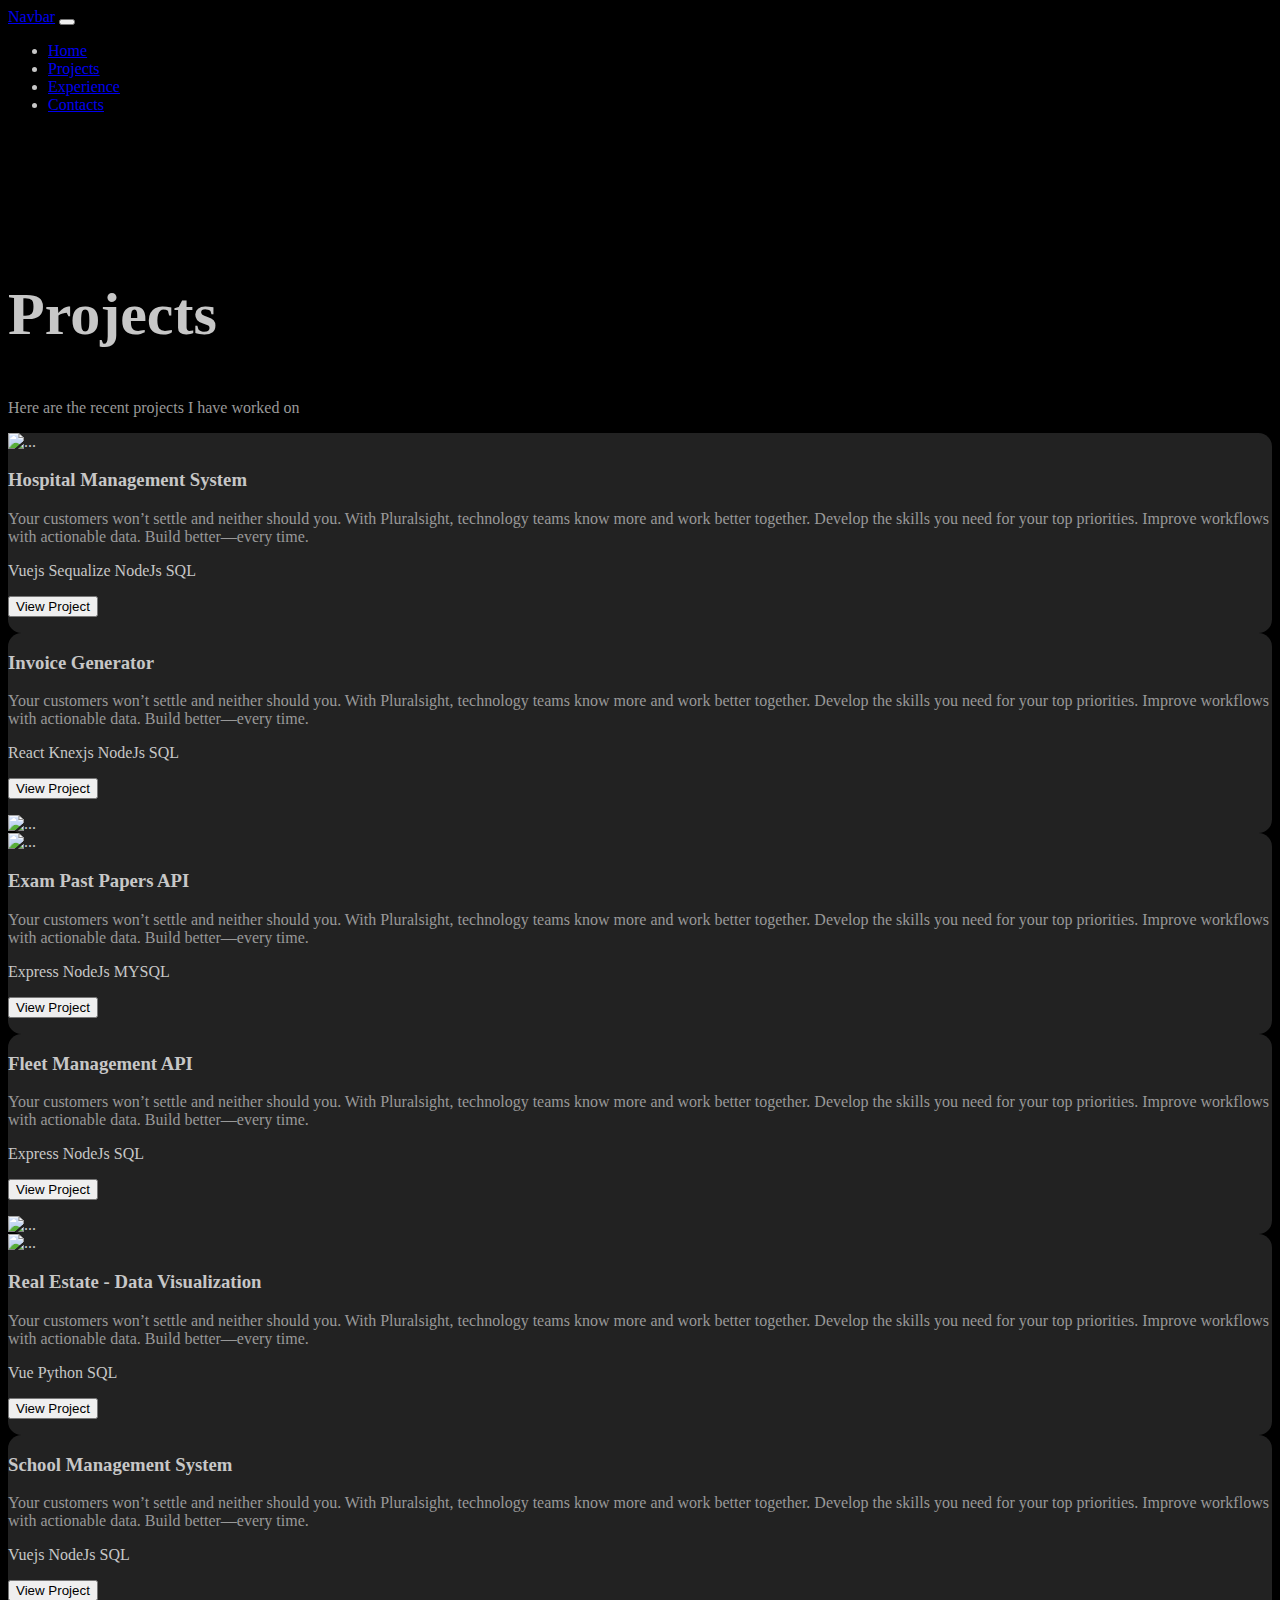
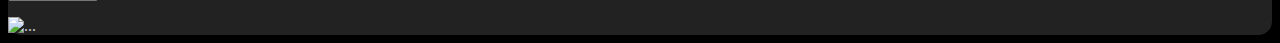
==== projects.html @ 3f57ea0a "Added Portfolio site" ====
<!DOCTYPE html>
<html lang="en">
<head>
    <meta charset="UTF-8">
    <meta http-equiv="X-UA-Compatible" content="IE=edge">
    <meta name="viewport" content="width=device-width, initial-scale=1.0">
        <!-- Latest compiled and minified CSS -->
        <link href="https://cdn.jsdelivr.net/npm/bootstrap@5.1.3/dist/css/bootstrap.min.css" rel="stylesheet" integrity="sha384-1BmE4kWBq78iYhFldvKuhfTAU6auU8tT94WrHftjDbrCEXSU1oBoqyl2QvZ6jIW3" crossorigin="anonymous">
        <link rel="stylesheet" href="style.css" />

    <title>Amemske Github Profile</title>
</head>
<body>
<main>
    <nav class="navbar navbar-expand-lg navbar-dark bg-dark">
        <div class="container">
          <a class="navbar-brand" href="#">Navbar</a>
          <button class="navbar-toggler" type="button" data-bs-toggle="collapse" data-bs-target="#navbarColor01" aria-controls="navbarColor01" aria-expanded="false" aria-label="Toggle navigation">
            <span class="navbar-toggler-icon"></span>
          </button>
          <div class="collapse navbar-collapse top-menu" id="navbarColor01">
              <div class="float-end">
            <ul class="navbar-nav mr-auto ">
              <li class="nav-item">
                <a class="nav-link " aria-current="page" href="index.html">Home</a>
              </li>
              <li class="nav-item">
                <a class="nav-link active" href="projects.html">Projects</a>
              </li>
              <li class="nav-item">
                <a class="nav-link" href="experience.html">Experience</a>
              </li>
              <li class="nav-item">
                <a class="nav-link" href="contacts.html">Contacts</a>
              </li>
            </ul>
        </div>
          </div>
        </div>
      </nav>

      <section>

    
        <div class="container">
            <div class="row align-items-lg-center hero">
        <div class="col-md-12 order-md-1 col-lg-12 text-left">
          
          <h2 class="mb-3">Projects</h2>
          
          <p class="lead mb-4">
            Here are the recent projects I have worked on </p>
            
            
  
          
          
        </div>
      </div>
    
    
    <div class="card mb-4" style="">
  <div class="row g-0">
    <div class="col-md-4">
      <img src="..." class="img-fluid rounded-start" alt="...">
    </div>
    <div class="col-md-8">
      <div class="card-body">
        <h3 class="card-title">Hospital Management System</h3>
        <p class="card-text">Your customers won’t settle and neither should you. With Pluralsight, technology teams know more and work better together. Develop the skills you need for your top priorities. Improve workflows with actionable data. Build better—every time.</p>

<div class="technologies">
    <span class="badge bg-danger">Vuejs</span>
<span class="badge bg-danger">Sequalize</span>
    <span class="badge bg-danger">NodeJs</span>
<span class="badge bg-danger">SQL</span>
</div>
        <p class="card-text mt-3">
    <button type="button" class="btn btn-light">View Project</button>
</p>
      </div>
    </div>
  </div>
</div>

<div class="card mb-4" style="">
  <div class="row g-0">
     <div class="col-md-8">
      <div class="card-body">
        <h3 class="card-title">Invoice Generator</h3>
        <p class="card-text">Your customers won’t settle and neither should you. With Pluralsight, technology teams know more and work better together. Develop the skills you need for your top priorities. Improve workflows with actionable data. Build better—every time.</p>

<div class="technologies">
    <span class="badge bg-danger">React</span>
<span class="badge bg-danger">Knexjs</span>
<span class="badge bg-danger">NodeJs</span>
 <span class="badge bg-danger">SQL</span>
</div>
        <p class="card-text mt-3">
    <button type="button" class="btn btn-light">View Project</button>
</p>
      </div>
    </div>
    <div class="col-md-4">
      <img src="..." class="img-fluid rounded-start" alt="...">
    </div>
   
  
    </div>
</div>

<div class="card mb-4" style="">
  <div class="row g-0">
    <div class="col-md-4">
      <img src="..." class="img-fluid rounded-start" alt="...">
    </div>
    <div class="col-md-8">
      <div class="card-body">
        <h3 class="card-title">Exam Past Papers API</h3>
        <p class="card-text">Your customers won’t settle and neither should you. With Pluralsight, technology teams know more and work better together. Develop the skills you need for your top priorities. Improve workflows with actionable data. Build better—every time.</p>

<div class="technologies">
    <span class="badge bg-danger">Express</span>
<span class="badge bg-danger">NodeJs</span>
<span class="badge bg-danger">MYSQL</span>
</div>
        <p class="card-text mt-3">
    <button type="button" class="btn btn-light">View Project</button>
</p>
      </div>
    </div>
  </div>
</div>

<div class="card mb-4" style="">
  <div class="row g-0">
     <div class="col-md-8">
      <div class="card-body">
        <h3 class="card-title">Fleet Management API</h3>
        <p class="card-text">Your customers won’t settle and neither should you. With Pluralsight, technology teams know more and work better together. Develop the skills you need for your top priorities. Improve workflows with actionable data. Build better—every time.</p>

<div class="technologies">
    <span class="badge bg-danger">Express</span>

<span class="badge bg-danger">NodeJs</span>
 <span class="badge bg-danger">SQL</span>
</div>
        <p class="card-text mt-3">
    <button type="button" class="btn btn-light">View Project</button>
</p>
      </div>
    </div>
    <div class="col-md-4">
      <img src="..." class="img-fluid rounded-start" alt="...">
    </div>
   
  
    </div>
</div>

<div class="card mb-4" style="">
  <div class="row g-0">
    <div class="col-md-4">
      <img src="..." class="img-fluid rounded-start" alt="...">
    </div>
    <div class="col-md-8">
      <div class="card-body">
        <h3 class="card-title">Real Estate - Data Visualization</h3>
        <p class="card-text">Your customers won’t settle and neither should you. With Pluralsight, technology teams know more and work better together. Develop the skills you need for your top priorities. Improve workflows with actionable data. Build better—every time.</p>

<div class="technologies">
    <span class="badge bg-danger">Vue</span>
<span class="badge bg-danger">Python</span>
<span class="badge bg-danger">SQL</span>
</div>
        <p class="card-text mt-3">
    <button type="button" class="btn btn-light">View Project</button>
</p>
      </div>
    </div>
  </div>
</div>

<div class="card mb-4" style="">
  <div class="row g-0">
     <div class="col-md-8">
      <div class="card-body">
        <h3 class="card-title">School Management System</h3>
        <p class="card-text">Your customers won’t settle and neither should you. With Pluralsight, technology teams know more and work better together. Develop the skills you need for your top priorities. Improve workflows with actionable data. Build better—every time.</p>

<div class="technologies">
    <span class="badge bg-danger">Vuejs</span>

<span class="badge bg-danger">NodeJs</span>
 <span class="badge bg-danger">SQL</span>
</div>
        <p class="card-text mt-3">
    <button type="button" class="btn btn-light">View Project</button>
</p>
      </div>
    </div>
    <div class="col-md-4">
      <img src="..." class="img-fluid rounded-start" alt="...">
    </div>
   
  
    </div>
</div></div>
</section>
</main>
    
</body>
</html>
---- style.css ----
.hero{
    padding-top: 100px;
}

.h1, h1 {
    font-size: 80px;
    color: #666;
}

.h4, h4 {
    font-size: 24px;
    color:#999
}

body {
    background: #000;
    color: rgb(199, 199, 199);
}
.h1, h1 {
    font-size: 80px;
    color: #666;
}
.h2, h2 {
    font-size: 60px !important;
}
p{
    color: #999;
}
.card {
    position: relative;
    display: flex;
    flex-direction: column;
    min-width: 0;
    word-wrap: break-word;
    background-color: #222;
    background-clip: border-box;
    border: none;
    border-radius: 0.85rem;
}

.ml-auto .dropdown-menu {
    left: auto !important;
    right: 0px;
  }
  div#navbarColor01 {
    display: block !important;
}
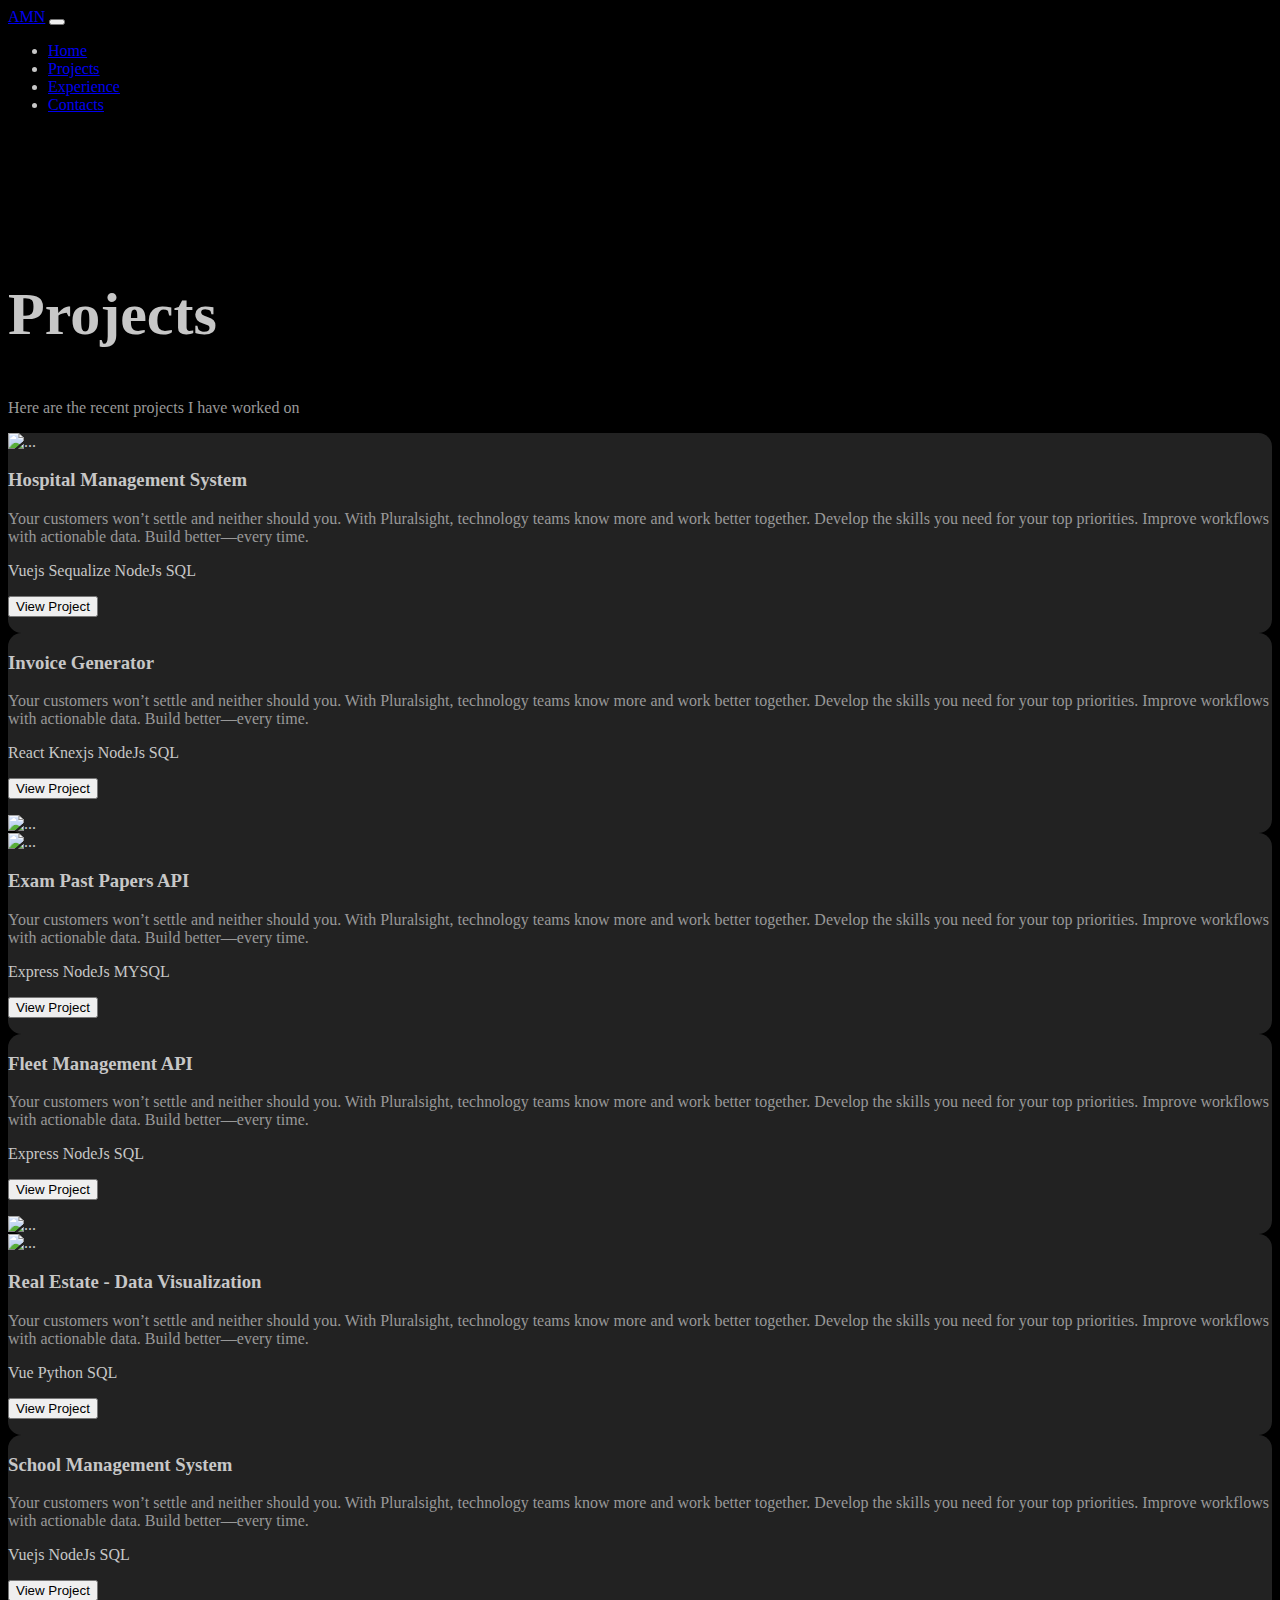
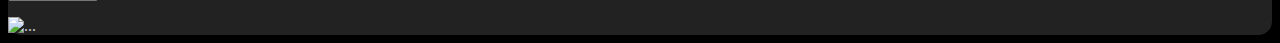
==== commit aac0428b: "UI improvements" ====
--- a/projects.html
+++ b/projects.html
@@ -14,7 +14,7 @@
 <main>
     <nav class="navbar navbar-expand-lg navbar-dark bg-dark">
         <div class="container">
-          <a class="navbar-brand" href="#">Navbar</a>
+          <a class="navbar-brand" href="#">AMN</a>
           <button class="navbar-toggler" type="button" data-bs-toggle="collapse" data-bs-target="#navbarColor01" aria-controls="navbarColor01" aria-expanded="false" aria-label="Toggle navigation">
             <span class="navbar-toggler-icon"></span>
           </button>
--- a/style.css
+++ b/style.css
@@ -45,3 +45,15 @@
   div#navbarColor01 {
     display: block !important;
 }
+
+.list-group-item {
+    background: none !important;
+    position: relative;
+    display: block;
+    padding: .5rem 1rem .5rem 0;
+    color: rgb(199, 199, 199);
+    text-decoration: none;
+    background-color: #fff;
+    border: none;
+    border-bottom: 1px solid #424242;
+}